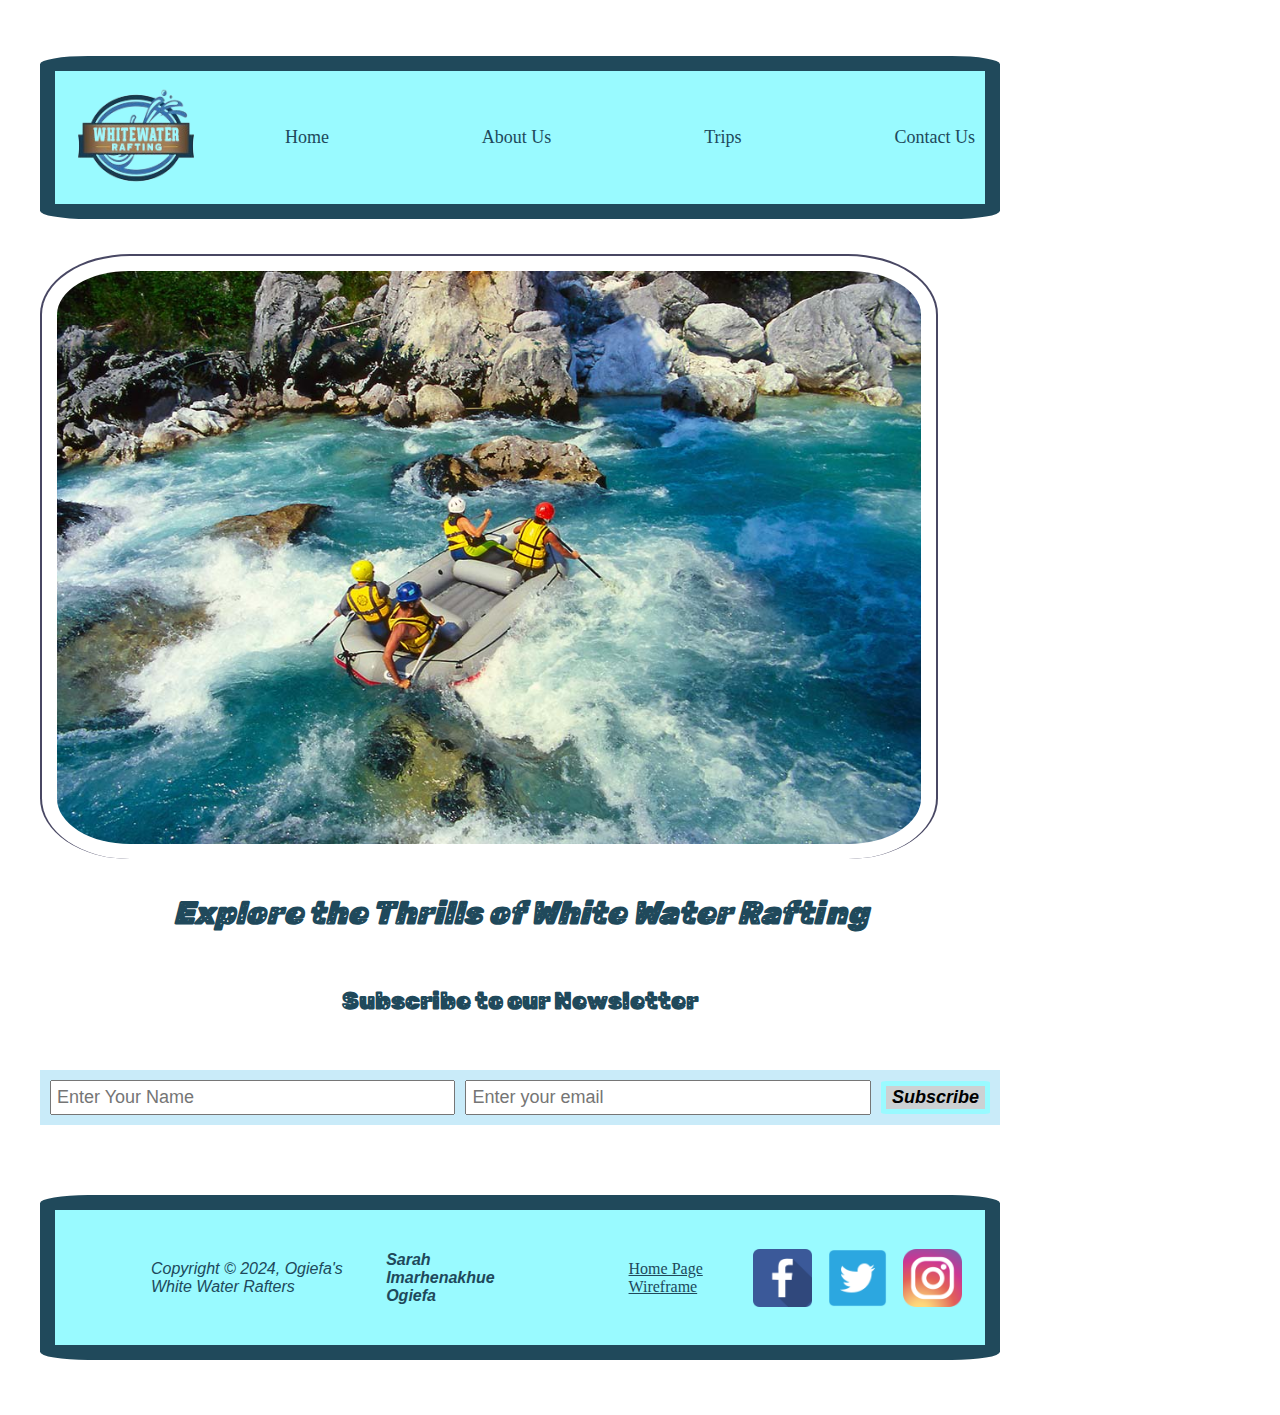
==== wwr/index.html @ 60ea03f0 "commit" ====
<!DOCTYPE html>
<html lang="en">
<head>
    <meta charset="UTF-8">
    <meta name="viewport" content="width=device-width, initial-scale=1.0">
    <title>Home Page</title>
    <meta name="description" content="Ogiefa Whitewater Rafting Home Page">
    <meta name="author" content="Sarah Imarhenakhue Ogiefa"> 
    <link rel="stylesheet" href="styles/rafting.css">
    </head>
    <body>
        <header class="header">
            <img class = "logo" src="images/logo.png" alt="logo">
            <nav aria-label="site menu" class="navigation">
                <ul>
                    <li><a href="../index.html">Home</a></li>
                    <li><a href="about.html">About Us</a></li>
                    <li><a href="trips.html">Trips</a></li>
                    <li><a href="contact.html">Contact Us</a></li>
                </ul>
            </nav>
        </header>
    
        <main>
            <section class="my-hero">
                <img src="images/backimage.jpg" alt="White Water Rafting">
                <h1>Explore the Thrills of White Water Rafting</h1>
            </section>

            <section class="newsletter">
                <h2>Subscribe to our Newsletter</h2>
                <form action="https://formspree.io/f/mlelmple" method="POST">
                    <input type="text" name="name" placeholder="Enter Your Name">
                    <input type="email" name="email" placeholder="Enter your email">
                    <input type="submit" value="Subscribe">
                </form>

            </section>
        
    
        </main>
     
        <footer>
            <p>Copyright &copy; 2024, Ogiefa's White Water Rafters  <br><strong>Sarah Imarhenakhue Ogiefa</strong><br></p>
            <a href="images/home.png">Home Page Wireframe</a>
            <nav class="social-links" aria-label="social handles">
                <a href="https://facebook.com">
                    <img src="images/facebook.png" alt="facebook">
                </a>
                <a href="https://twitter.com">
                    <img src="images/twitter.png" alt="Twitter">
                </a>
                <a href="https://instagram.com">
                    <img src="images/instagram.png" alt="Instagram">
                </a>
            </nav>
        </footer>
    </body>
    
    </html>
---- wwr/styles/rafting.css ----
@import url('https://fonts.googleapis.com/css2?family=Roboto:wght@300;500&family=Rubik+Moonrocks&display=swap');


body {
    font-family: serif;
    padding: 20px;
    margin: 20px;
    align-content: center;
    justify-content: center;
    align-self: center;
    align-items: center;
    max-width: 960px;
}

:root {
    --primary-color: #20495B ;
    --secondary-color: #7ca7cb;
    --accent1-color: #99faff;
    --accent2-color: white;

  
    --heading-font: 'Rubik Moonrocks', serif;
    --paragraph-font: 'Helvetica', serif;


    --headline-color-on-white: #20495B;  /* headlines on a white background */ 
    --headline-color-on-color: #99faff ; /* headlines on a colored background */ 
    --paragraph-color-on-white: #20495B; /* paragraph text on a white background */ 
    --paragraph-color-on-color: white; /* paragraph text on a colored background */ 
    --paragraph-background-color: #396E94  ;
    --nav-link-color: #7ca7cb;
    --nav-background-color: #99faff;
    --nav-hover-link-color: white;
    --nav-hover-background-color: #396E94;

}

h1, h2, h3, h4, h5, h6 {
    font-family: 'Rubik Moonrocks';
    color: var(--primary-color);
}

.hero {

    position: relative;
}


.hero img{
    
    position: absolute;
    display: flex;
    width: 100%;
    height: 100%;
    
}

.hero h1{
    position: relative;
    color:var(--headline-color-on-color);
    text-align: center;
}

.hero  article img{
    position: relative;
    float: right;
    width: 15%;
    top: -15px; 
    bottom: 15px;
}

.hero article  p{
    position: relative;
    color:white;
    font-weight: bolder;
    font-style: italic;
}

section h2 p{
    display: flex;
}

.sociallinks a{
 text-decoration: none;
}

nav {
    text-align: right;
    margin: 10px;
    
}

.navigation ul {
    display: flex;
    list-style: none;
    justify-content: space-between;
}

a{
    text-decoration: none;
    color: var(--primary-color);
}

header {
    margin: 1rem auto;
    display: grid;
    grid-template-columns: 180px  2fr;
    align-items: center;
    background-color: var(--nav-background-color);
    max-width:960px;
    border: 15px solid #20495B;
    border-radius: 5%;
    font-size: large;
    font-weight: 400;
}
.logo img {
    margin: 0 0.25rem 0 1rem;
    width: 64px;
    height: auto;
    display: flex;
    position: relative;
}

.navigation a {
    display: block;

}

.navigation a:hover{
    color: var(--secondary-color);
    font-weight: 700;
    text-decoration: underline;
    background-color: white;
}

.history {
    display: grid;
    grid-template-columns: 1fr 1fr 1fr;
    grid-template-rows: 1fr;
    height: 65vh;
}


.center{
    display: flex;
    flex-direction: column;
    justify-content: center;
    align-items: center;
    text-align: center;
    margin: 10px;
    padding: 10px;
    height: 35vh;
}

.center h2{
    margin-bottom: 5px;
}
.center img{
    height: 100%;
    margin-bottom: 15px;
}

.left-text, .right-text {
    display: flex;
    justify-content: space-evenly;
    align-items: center;
    font-size: medium;
    font-weight: 300;
    margin-top: 10px;
}

.left-text{
    text-align: right;
}

.right-text{
    text-align: left;
}

.adventure h2{
    display: flex;
    justify-content: center;
    align-items: center;
    margin: 2.5rem;
    padding: 0.5rem;
}

.grid-container {
    display: grid;
    grid-template-columns: repeat(3, 1fr);
    grid-template-rows: repeat(2, minmax(100px, auto));
    gap:8px;
}

.flex-container{
    display: flex;
    flex-direction: column;
    align-items: center;
}

img {
    width: 90%;
    max-width: 100%;
    justify-content:space-around ;

  }



footer p{
    display: flex;
    justify-content: center;
    align-items: center;
    margin: 4rem;
    padding: 2rem;
    font-size: 1rem;
    font-weight: 35;
    color: var(--primary-color);
    text-align: left;
    position: relative;
    font-weight: 400;
    font-style: oblique;
    font-family: sans-serif;
    align-self: center;

}
.social-links{
    display: flex;
    width: 35%;
    justify-content: space-between;
    align-items: center;
    margin: 10px;
    justify-items:center ;

}


/* Contact Us Page*/

.company-info {
    display: inline-block;
    width: 48%;
}

.company-info iframe {
    width:350px;
    border: 5px solid;
    border-radius: 25px;
}

.company-info:last-child {
    margin: 10px 10px 10px 10px;
    padding: 15px;

}

.company-info address {
    margin-top: 15px;
    margin-bottom: 15px;
    margin-right: 15px;
    margin-left: 15px;
    background-color: var(--accent1-color);
    border: 1px solid var(--accent2-color);
    border-radius: 5%;
    font-size: larger;
    font-weight: 600;
}

section h2 {
    display: flex;
    justify-content: center;
    align-items: center;
    margin: 4rem;
    padding: 2rem;
}

.employee-profiles {
    display: flex;
    padding: 15px;
    margin: 15px;
    justify-content: space-between;
    justify-items: flex-end;
}

.employee-profiles img {
    width: 70%;
    max-width: 200px;
    border-radius: 20%;
    margin-bottom: 15px;
}

form {
    display: grid;
    gap: 10px;
    background: #c9ebf9;

}

form label {
    display: block;
    margin-bottom: 5px;
    font-size: large;
    font-weight: 900;
    font-style: italic;
}

form input[type="text"], form input[type="email"], form textarea[type="text"] {
    width: 98%;
    padding: 5px;
    font-size: large;
}

form textarea {
    height: 100px;
}

form h5{
    display: flex;
    justify-content: center;
    align-items: center;
    margin: 15px;
    padding: 15px;
    font-size: large;
}

form button {
    width: 100%;
    padding: 5px;
    font-size: large;
    font-weight: 900;
    font-style: italic;
    background: var(--accent1-color);
    border: 5px solid #20495B;
    border-radius: 5%;
}


footer {
    display: flex;
    background: #99faff;
    margin-top: 70px;
    margin-bottom: 15px;
    height: 15vh;
    border: 15px solid #20495B;
    border-radius: 5%;
    padding: 0px;
    
}

footer a {
    display: flex;
    justify-content: center;
    align-items: center;
    text-decoration: none;
    color: var(--primary-color);
    font-size: medium;
    font-weight: 400;
    text-decoration: underline;
    margin-right: 10px;
}

/* Trips Page */



.book-now  img {
    max-width: 100%;
    width: 45%;
    height: auto;
    margin: auto;
    margin-bottom: 15px;
    display: block;
    justify-content: center;
    justify-self: center;
    border-radius: 15%;
    align-self: center;
    margin-top: 35px;

} 

.book-now p{

    display: flex;
    justify-content: center;
    align-items: center;
    align-self: center;
    justify-items: center;
    align-content: center;
    text-align: center;
    font-size: large;
    font-weight: 500;
    font-style: oblique;
}

.book-now h1{
    display: flex;
    font-size: large;
    border: 2px aqua solid;
    border-radius: 15%;
    padding: 10px;
    width: 150px;
    background-color: #abd3f0;
    margin: auto;
    justify-content: center;
}

.book-now a:hover{
    
    background-color: #709abd;
    padding: 10px;
    border-radius: 20%;
}

.trips-pictures{
    
    display: flex;
    flex-direction: column;
    align-items: center;
}

h1{
    justify-content: center;
    text-align: center;
}

.trips-pictures img{
    width: 80%;
    height: 70%;
    border-radius: 5%;
}

.trips-pictures h3 {
    display: flex;
    font-size: large;
    border: 2px aqua solid;
    border-radius: 15%;
    padding: 5px;
    width: 100px;
    background-color: #abd3f0;
    margin: auto;
    justify-content: center;
    margin-top: 10px;
}

.trips-pictures a:hover{
    
    background-color: #709abd;
    padding: 6px;
    border-radius: 30%;
}


/* The Home Page  */

.my-hero img{
    padding: 15px;
    margin-top: 35px;
    margin-bottom:35px;
    border: 2px solid #484763;
    border-bottom: #396E94;
    border-radius: 10%;
    justify-content: center;
    align-items: center;
    align-self: center;
    display: block;
    width: 90%;
    height: 50%;
}

.my-hero h1{
    font-style: italic;
    
}

.newsletter h2{
    justify-content: center;
    text-align: center;
    align-items: center;
    align-content: center;
    margin-top: 45px;
    padding: 10px;
    margin-bottom: 15px;
}

.newsletter form{
    display: flex;
    justify-content: center;
    align-items: center;
    align-content: center;
    margin-top: 45px;
    padding: 10px;
    margin-bottom: 15px;
}

.newsletter input[type="submit"]{
    font-weight: 700;
    font-style: oblique;
    border: 5px solid #99faff;
    border-radius: 5%;
    font-size: large;
    background-color: #ccd1d3;
}
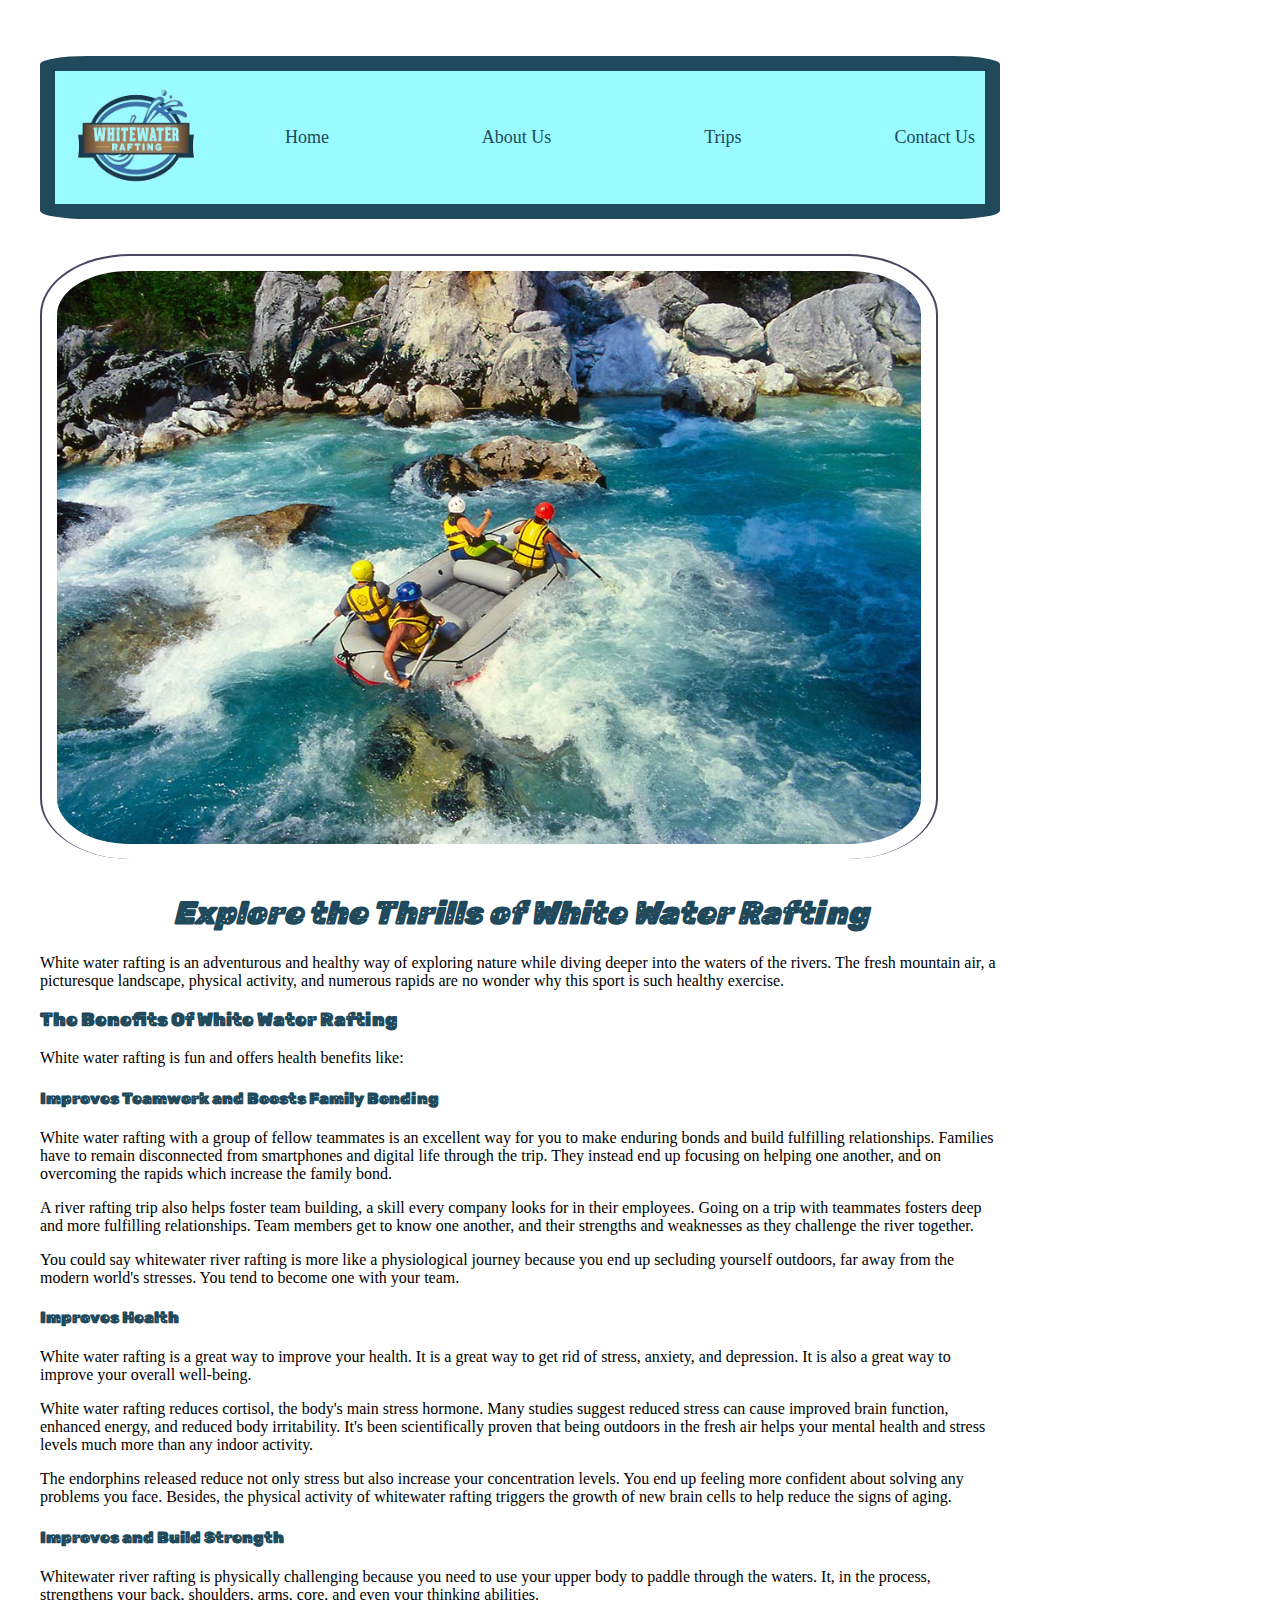
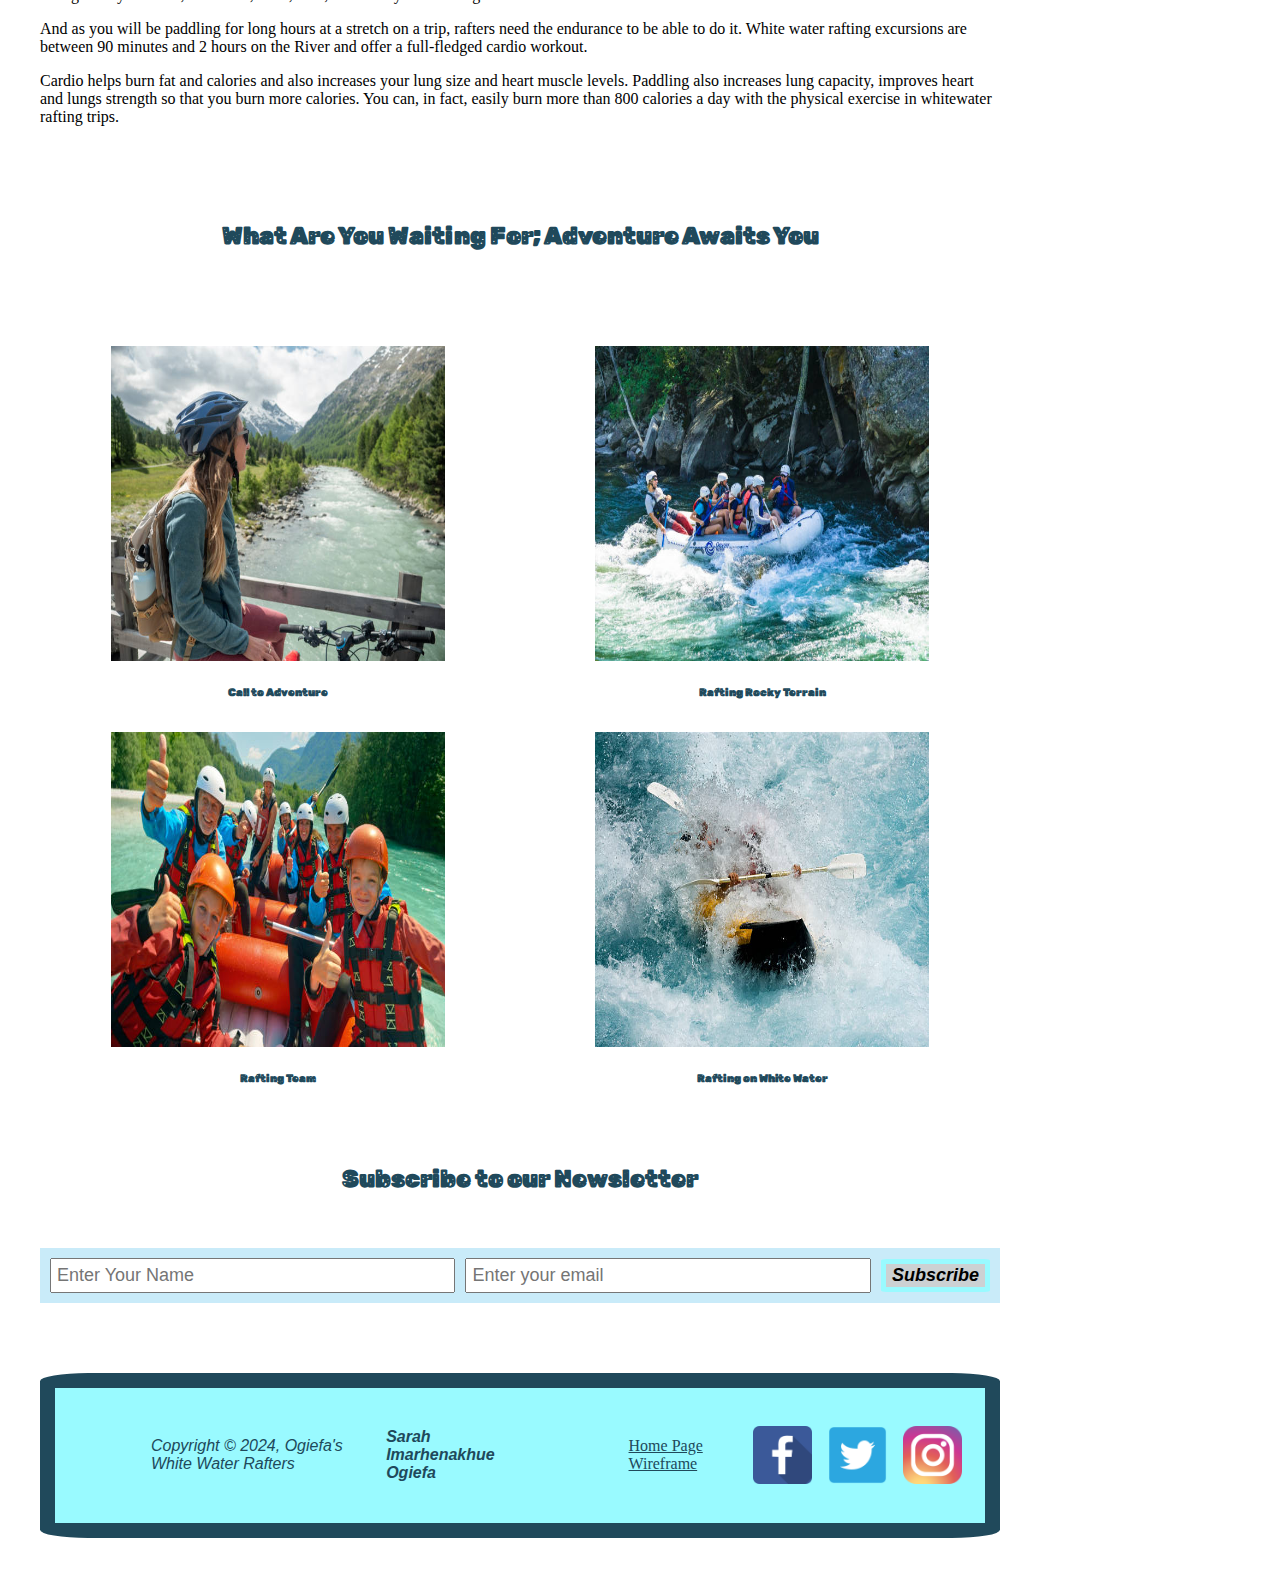
==== commit 7abeee7d: "committed" ====
--- a/wwr/index.html
+++ b/wwr/index.html
@@ -13,7 +13,7 @@
             <img class = "logo" src="images/logo.png" alt="logo">
             <nav aria-label="site menu" class="navigation">
                 <ul>
-                    <li><a href="../index.html">Home</a></li>
+                    <li><a href="index.html">Home</a></li>
                     <li><a href="about.html">About Us</a></li>
                     <li><a href="trips.html">Trips</a></li>
                     <li><a href="contact.html">Contact Us</a></li>
@@ -25,6 +25,55 @@
             <section class="my-hero">
                 <img src="images/backimage.jpg" alt="White Water Rafting">
                 <h1>Explore the Thrills of White Water Rafting</h1>
+            </section>
+
+            <section class="content-piece">
+                <div class="purpose">
+
+                    <p>White water rafting is an adventurous and healthy way of exploring nature while diving deeper into the waters of the rivers. The fresh mountain air, a picturesque landscape, physical activity, and numerous rapids are no wonder why this sport is such healthy exercise.</p>
+                    <h3>The Benefits Of White Water Rafting</h3>
+                    <p>White water rafting is fun and offers health benefits like:</p>
+                    <h4>Improves Teamwork and Boosts Family Bonding</h4>
+                    <p>White water rafting with a group of fellow teammates is an excellent way for you to make enduring bonds and build fulfilling relationships. Families have to remain disconnected from smartphones and digital life through the trip. They instead end up focusing on helping one another, and on overcoming the rapids which increase the family bond.</p>
+                    <p>A river rafting trip also helps foster team building, a skill every company looks for in their employees. Going on a trip with teammates fosters deep and more fulfilling relationships. Team members get to know one another, and their strengths and weaknesses as they challenge the river together.</p>
+                    <p>You could say whitewater river rafting is more like a physiological journey because you end up secluding yourself outdoors, far away from the modern world's stresses. You tend to become one with your team.</p>
+                    <h4>Improves Health</h4>
+                    <p>White water rafting is a great way to improve your health. It is a great way to get rid of stress, anxiety, and depression. It is also a great way to improve your overall well-being.</p>
+                    <p>White water rafting reduces cortisol, the body's main stress hormone. Many studies suggest reduced stress can cause improved brain function, enhanced energy, and reduced body irritability. It's been scientifically proven that being outdoors in the fresh air helps your mental health and stress levels much more than any indoor activity.</p>
+                    <p>The endorphins released reduce not only stress but also increase your concentration levels. You end up feeling more confident about solving any problems you face. Besides, the physical activity of whitewater rafting triggers the growth of new brain cells to help reduce the signs of aging.</p>
+                    <h4>Improves and Build Strength</h4>
+                    <p>Whitewater river rafting is physically challenging because you need to use your upper body to paddle through the waters. It, in the process, strengthens your back, shoulders, arms, core, and even your thinking abilities.</p>
+                    <p>And as you will be paddling for long hours at a stretch on a trip, rafters need the endurance to be able to do it. White water rafting excursions are between 90 minutes and 2 hours on the River and offer a full-fledged cardio workout.</p>
+                    <p>Cardio helps burn fat and calories and also increases your lung size and heart muscle levels. Paddling also increases lung capacity, improves heart and lungs strength so that you burn more calories. You can, in fact, easily burn more than 800 calories a day with the physical exercise in whitewater rafting trips.</p>
+                </div>
+            </section>
+
+            <section class="call-to-adventure">
+                <h2> What Are You Waiting For; Adventure Awaits You</h2>
+                <div class="my-grid-container">
+                    <div class="call-to-rafting">
+                        <img src="images/adventure2.jpg" alt="adventure rafter">
+                        <h6>Call to Adventure</h6>
+                    </div>
+    
+                    <div class="call-to-rafting">
+                        <img src="images/rafting-mountain.jpg" alt="rafting rocky terrain">
+                        <h6>Rafting Rocky Terrain</h6>
+                    </div> 
+    
+                    <div class="call-to-rafting">
+                        <img src="images/rafting-team.jpg" alt="rafting team">
+                        <h6>Rafting Team</h6>
+                    </div>
+    
+                    <div class="call-to-rafting">
+                        <img src="images/rafting-on-whiter-water.jpg" alt="rafting on white water">
+                        <h6>Rafting on White Water</h6>
+                    </div>
+                   
+                   
+                </div>
+                
             </section>
 
             <section class="newsletter">
--- a/wwr/styles/rafting.css
+++ b/wwr/styles/rafting.css
@@ -189,7 +189,7 @@
     display: grid;
     grid-template-columns: repeat(3, 1fr);
     grid-template-rows: repeat(2, minmax(100px, auto));
-    gap:8px;
+    gap:4px;
 }
 
 .flex-container{
@@ -198,6 +198,9 @@
     align-items: center;
 }
 
+.flex-container img{
+    width: 100%;
+}
 img {
     width: 90%;
     max-width: 100%;
@@ -501,3 +504,63 @@
     background-color: #ccd1d3;
 }
 
+
+.my-grid-container {
+    display: grid;
+    grid-template-columns: repeat(2, 1fr);
+    grid-template-rows: repeat(2, minmax(100px, auto));
+    gap:8px;
+}
+
+.call-to-rafting{
+    display: flex;
+    flex-direction: column;
+    align-items: center;
+
+   
+}
+
+.call-to-rafting img{
+    width: 70%;
+    max-width: 100%;
+    justify-content:space-around;
+    height: 35vh;
+}
+
+.my-grid-container {
+    display: grid;
+    grid-template-columns: repeat(2, 1fr);
+    grid-template-rows: repeat(2, minmax(100px, auto));
+    gap:8px;
+}
+
+
+/* Trips Page */
+
+.equipment-grid{
+    display: grid;
+    grid-template-columns: repeat(2, 1fr);
+    grid-template-rows: repeat(2, minmax(100px, auto));
+    gap:8px;
+}
+.equipment{
+    display: flex;
+    flex-direction: column;
+    align-items: center;
+
+   
+}
+
+.equipment img{
+    width: 70%;
+    max-width: 100%;
+    justify-content:space-around;
+    height: 60%;
+    border-radius: 15%;
+}
+    
+    
+
+    
+ 
+    
